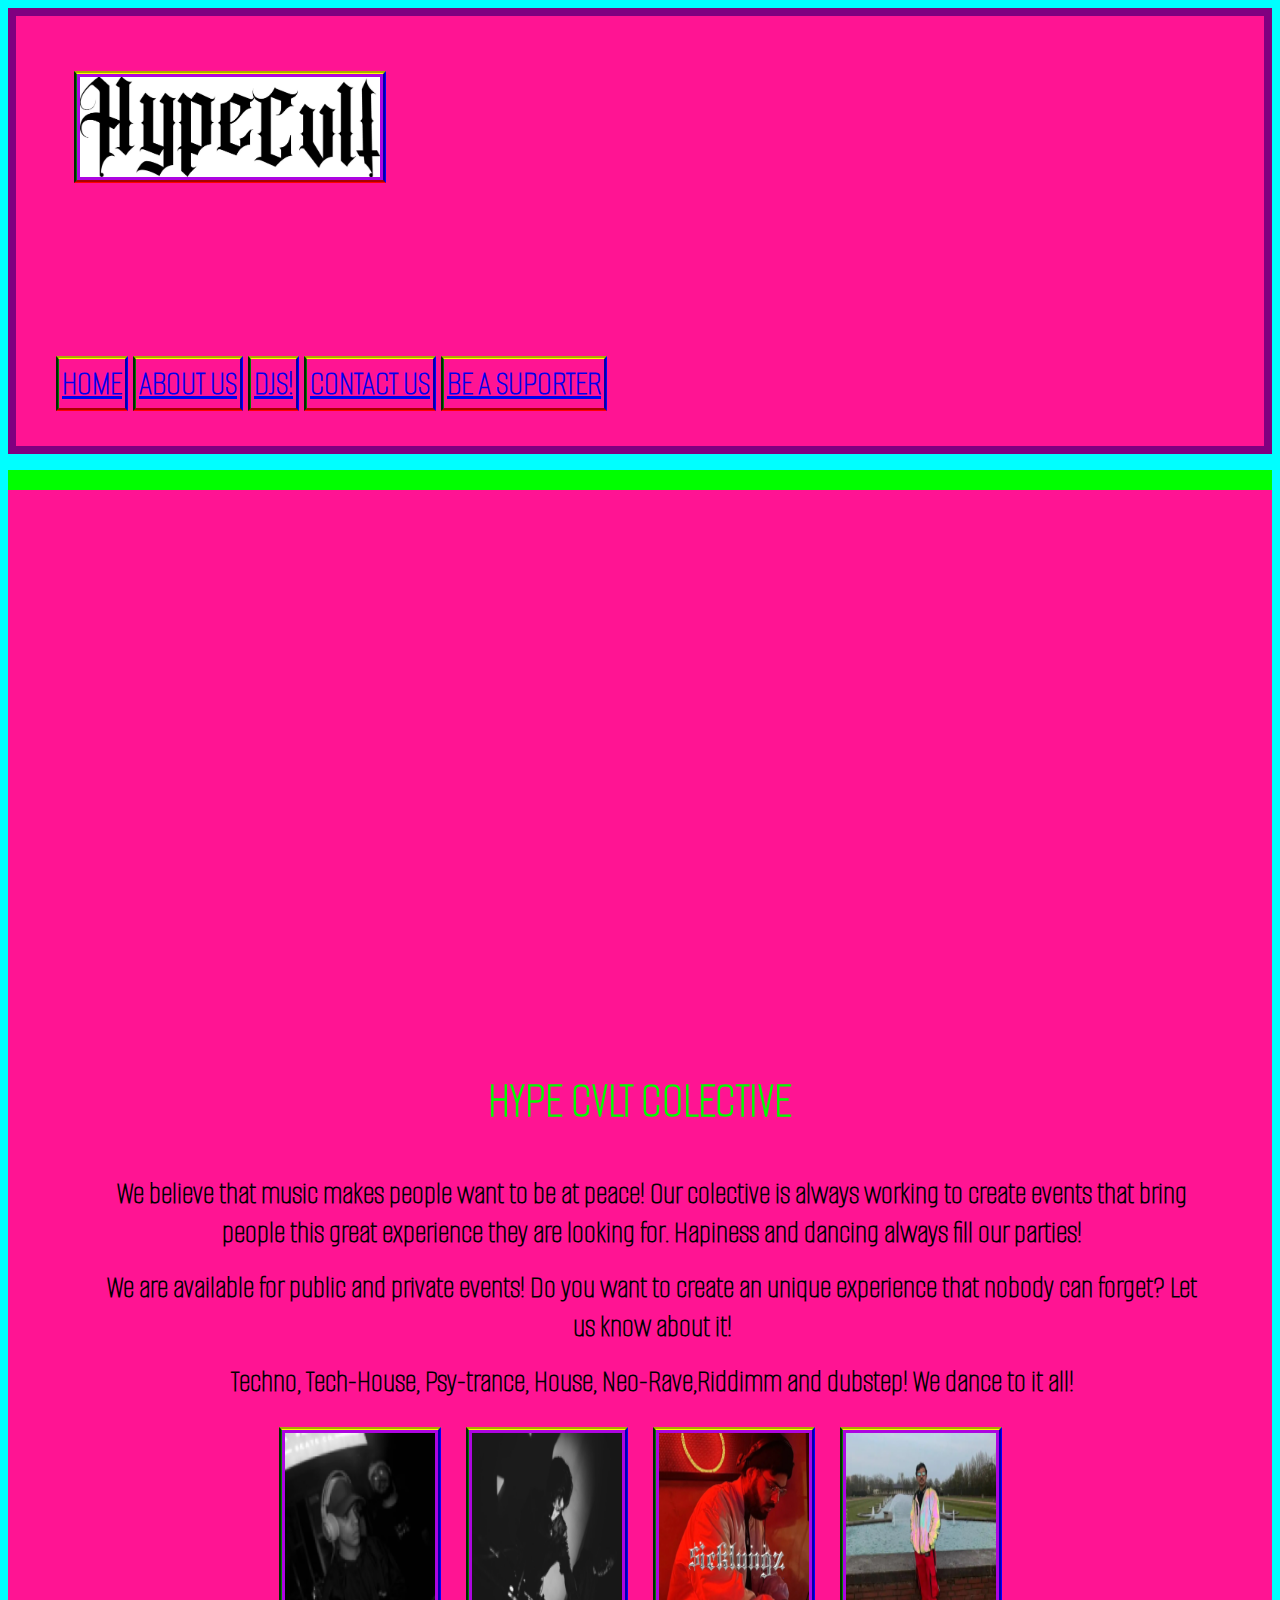
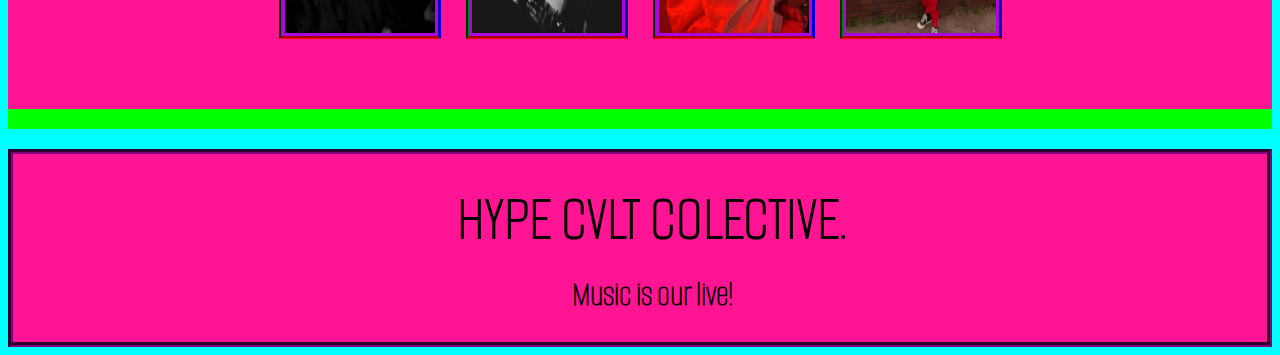
==== index.html @ 74e12a0e "se crea proyecto Hype Club page" ====
<!DOCTYPE html>
<html lang="en">
  <head>
    <meta charset="UTF-8" />
    <meta http-equiv="X-UA-Compatible" content="IE=edge" />
    <meta name="viewport" content="width=device-width, initial-scale=1.0" />
    <link
      href="https://cdn.jsdelivr.net/npm/bootstrap@5.0.2/dist/css/bootstrap.min.css"
      rel="stylesheet"
      integrity="sha384-EVSTQN3/azprG1Anm3QDgpJLIm9Nao0Yz1ztcQTwFspd3yD65VohhpuuCOmLASjC"
      crossorigin="anonymous"
    />
    <title>Document</title>
    <link rel="stylesheet" href="./css/estilo.css" />
  </head>
  <body class="container">
    <header class="row">
      <div class="col">
        <img src="./images/logo_hype.png" class="logo_navbar" />
      </div>
      <nav class="col">
        <ul>
          <li class="menu"><a href="index.html">HOME</a></li>
          <li class="menu"><a href="./pages/aboutus.html">ABOUT US</a></li>
          <li class="menu"><a href="./pages/djs.html">DJS!</a></li>
          <li class="menu"><a href="./pages/contacto.html">CONTACT US</a></li>
          <li class="menu"><a href="./pages/bepart.html">BE A SUPORTER</a></li>
        </ul>
      </nav>
    </header>
    <main class="container">
      <div class="row">
        <section class="col-4">
          <div class="video_index">
            <iframe
              width="350"
              height="250"
              src="https://www.youtube.com/embed/mRhqVtQ4pZE"
              title="SevenTheSeventh Playing at Club Libido"
              frameborder="0"
              allow="accelerometer; autoplay; clipboard-write; encrypted-media; gyroscope; picture-in-picture"
              allowfullscreen
            ></iframe>
          </div>
        </section>
        <section class="col-8">
          <h2>HYPE CVLT COLECTIVE</h2>
          <p>
            We believe that music makes people want to be at peace! Our
            colective is always working to create events that bring people this
            great experience they are looking for. Hapiness and dancing always
            fill our parties!
          </p>
          <p>
            We are available for public and private events! Do you want to
            create an unique experience that nobody can forget? Let us know
            about it!
          </p>
          <p>
            Techno, Tech-House, Psy-trance, House, Neo-Rave,Riddimm and dubstep!
            We dance to it all!
          </p>
          <img class="img_main" src="./images/aomos.png" alt="DJ #1" />
          <img class="img_main" src="./images/ravetop.png" alt="DJ #2" />
          <img class="img_main" src="./images/sicklungs.png" alt="DJ #3" />
          <img class="img_main" src="./images/Seven.png" alt="DJ #4" />
        </section>
      </div>
    </main>

    <footer>
      <p class="footer_text">HYPE CVLT COLECTIVE.</p>

      <p class="footer_text2">
        <strong>Music is our live!</strong>
      </p>
    </footer>

    <script
      src="https://cdn.jsdelivr.net/npm/@popperjs/core@2.9.2/dist/umd/popper.min.js"
      integrity="sha384-IQsoLXl5PILFhosVNubq5LC7Qb9DXgDA9i+tQ8Zj3iwWAwPtgFTxbJ8NT4GN1R8p"
      crossorigin="anonymous"
    ></script>
    <script
      src="https://cdn.jsdelivr.net/npm/bootstrap@5.0.2/dist/js/bootstrap.min.js"
      integrity="sha384-cVKIPhGWiC2Al4u+LWgxfKTRIcfu0JTxR+EQDz/bgldoEyl4H0zUF0QKbrJ0EcQF"
      crossorigin="anonymous"
    ></script>
  </body>
</html>
---- css/estilo.css ----
@import url("https://fonts.googleapis.com/css2?family=Alumni+Sans+Pinstripe&display=swap");

body {
  /*este font se llama Aboreto*/
  font-family: "Alumni Sans Pinstripe", sans-serif;
  font-size: 35px;
  /* padding: 100px 100px 100px 100px; */
  background-color: cyan;
}

header {
  position: relative;
  background-color: deeppink;
  border: 8px solid purple;
  margin-bottom: 1rem;
}

nav {
  display: flex;
}

.logo_navbar {
  width: 300px;
  height: 100px;
  margin-bottom: 2rem;
  margin-left: 0.5rem;
}

/*p{
    color: darkgreen;
}
*/

p {
  color: black;
  /* margin: 20px 20px 20px 30px; */
  margin: 1rem 1rem 1rem 2.5rem;
  border: none purple;
}

footer {
  border-color: purple;
  background-color: deeppink;
  text-align: center;
  margin-top: 20px;
  border: 5px purple groove;
  padding-top: 10px;
  padding-bottom: 10px;
}

.footer_text {
  text-align: center;
  font-weight: bold;
  color: black;
  font-size: 4rem;
}

li {
  list-style-type: none;
  display: inline-block;
  font-weight: bold;
  color: white;
}

/* a {
  text-decoration: none;
  background-color:red;
  padding: 10px 20px 10px 20px;
  border: groove purple;
  color: white;
} */

.a_bepart {
  border: none;
  background-color: none;
}
.logo_bepart {
  border: groove purple;
  height: 50px;
  width: 50px;
}

.menu {
  padding: 3px 3px 3px 3px;
  border-top: yellow;
  border-right: blue;
  border-bottom: red;
  border-left: green;
  border-style: groove;
}

img {
  padding: 3px 3px 3px 3px;
  border-top: yellow;
  border-right: blue;
  border-bottom: red;
  border-left: green;
  border-style: groove;
  margin-left: 100;
  background-color: rgba(140, 0, 255, 0.712);
  margin-top: 5px;
}

h2 {
  color: lime;
  font-size: calc(1.5rem + 3vh);
}
main {
  background-color: lime;
  padding-top: 20px;
  padding-bottom: 20px;
  /* padding-right: 20px;
  padding-left: 20px; */
  font-weight: bold;
  font-size: 2rem;
  text-align: center;
}

div {
  background-color: deeppink;
  padding: 50px;
}

.main_contact {
  background-color: lime;
}

.parrafo {
  color: black;
  font-weight: bolder;
  border: 8px solid purple;
  background-color: deeppink;
  text-align: center;
  padding-bottom: 15px;
}

.img_aboutus {
  height: 350px;
  width: 250px;
}

.img_main {
  width: 150px;
  height: 200px;
  margin: 10px;
}

.link_footer {
  text-decoration: none;
  background-color: none;
}

ul {
  padding-top: 5vh;
}

.video_index {
  margin-top: 4em;
  margin-right: 2em;
}
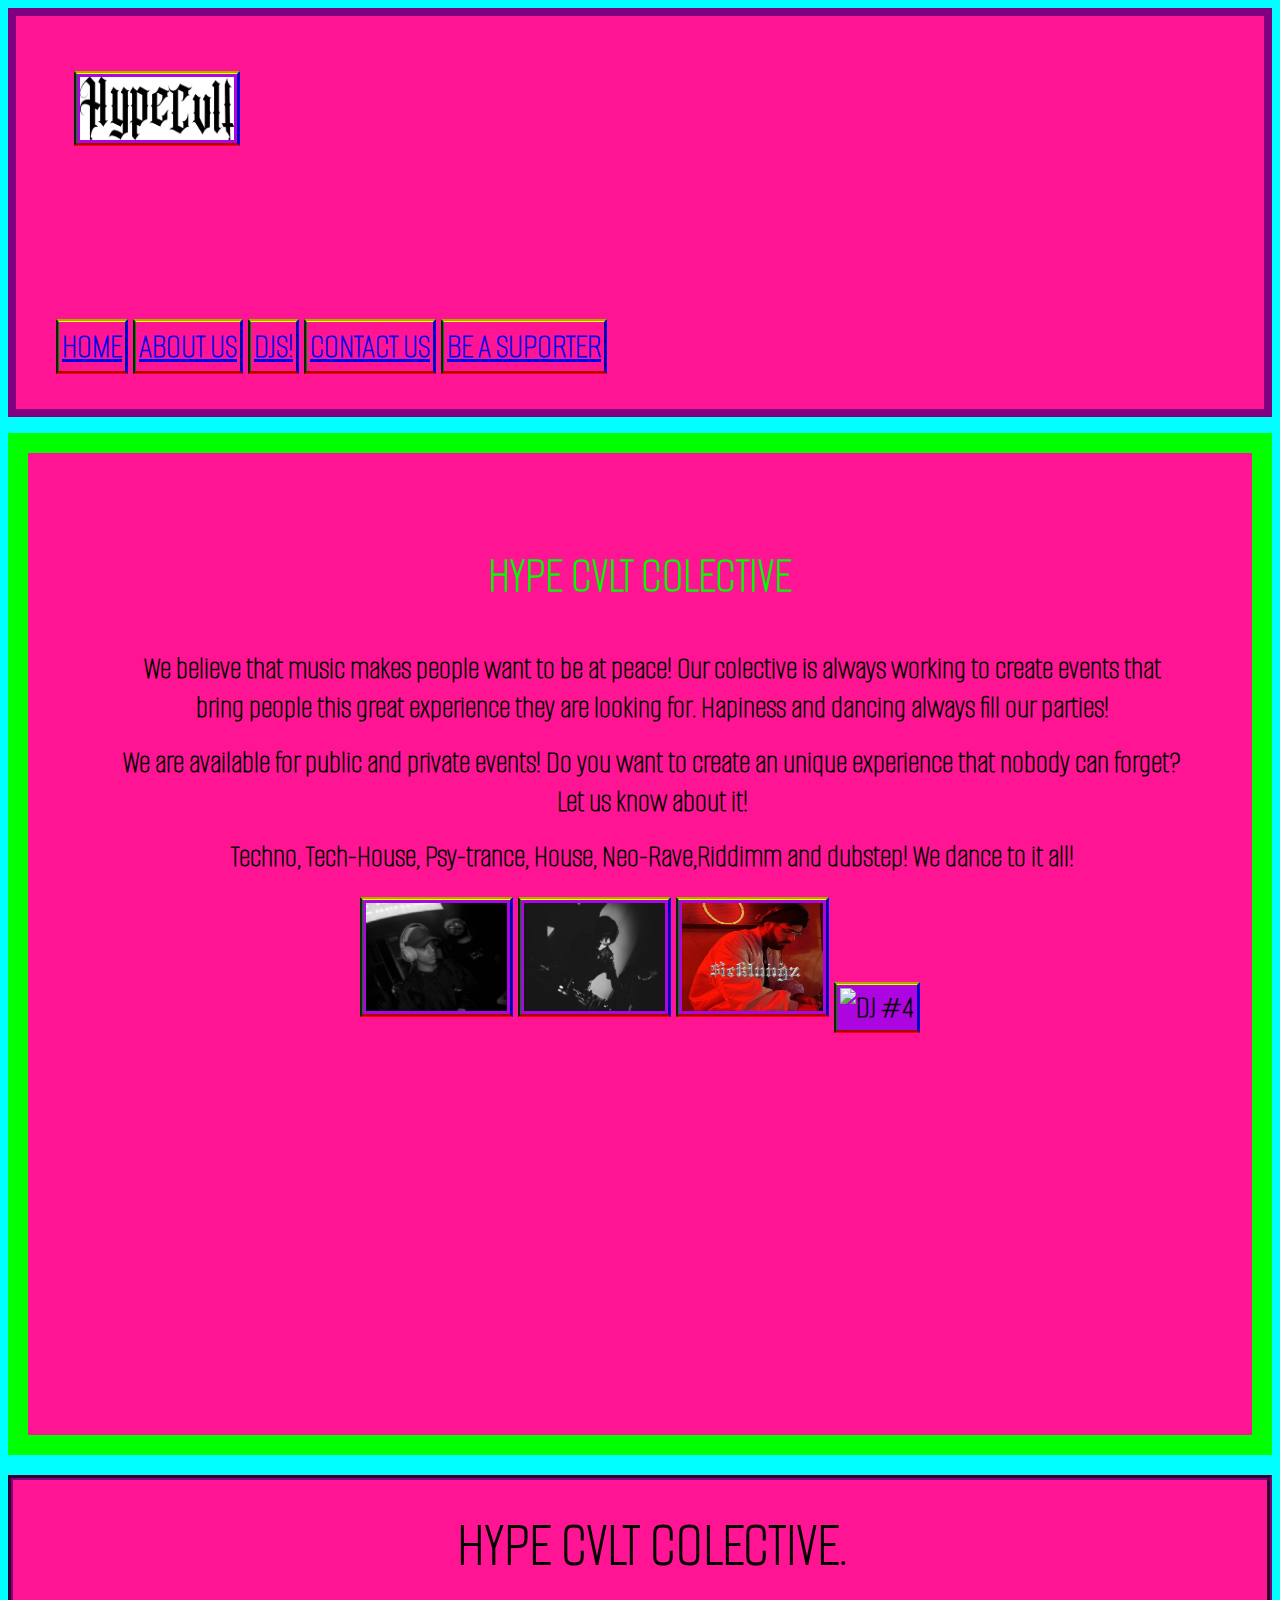
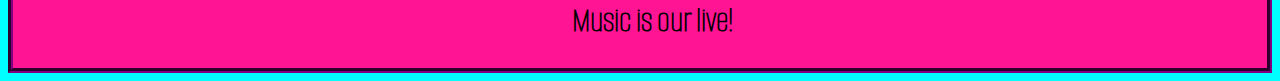
==== commit 9a6550b2: "modifico los html agregando Bootstrap y mediaqueries" ====
--- a/index.html
+++ b/index.html
@@ -30,20 +30,7 @@
     </header>
     <main class="container">
       <div class="row">
-        <section class="col-4">
-          <div class="video_index">
-            <iframe
-              width="350"
-              height="250"
-              src="https://www.youtube.com/embed/mRhqVtQ4pZE"
-              title="SevenTheSeventh Playing at Club Libido"
-              frameborder="0"
-              allow="accelerometer; autoplay; clipboard-write; encrypted-media; gyroscope; picture-in-picture"
-              allowfullscreen
-            ></iframe>
-          </div>
-        </section>
-        <section class="col-8">
+        <section class="col-xxl-7 col-xl-7 col-lg-7 col-md-12 col-sm-12">
           <h2>HYPE CVLT COLECTIVE</h2>
           <p>
             We believe that music makes people want to be at peace! Our
@@ -63,19 +50,29 @@
           <img class="img_main" src="./images/aomos.png" alt="DJ #1" />
           <img class="img_main" src="./images/ravetop.png" alt="DJ #2" />
           <img class="img_main" src="./images/sicklungs.png" alt="DJ #3" />
-          <img class="img_main" src="./images/Seven.png" alt="DJ #4" />
+          <img class="img_main" src="./images/seven.png" alt="DJ #4" />
+        </section>
+        <section class="col-xxl-5 col-xl-5 col-lg-5 col-md-12 col-sm-12">
+          <div class="video_index">
+            <iframe
+              width="450"
+              height="400"
+              src="https://www.youtube.com/embed/mRhqVtQ4pZE"
+              title="SevenTheSeventh Playing at Club Libido"
+              frameborder="0"
+              allow="accelerometer; autoplay; clipboard-write; encrypted-media; gyroscope; picture-in-picture"
+              allowfullscreen
+            ></iframe>
+          </div>
         </section>
       </div>
     </main>
-
     <footer>
       <p class="footer_text">HYPE CVLT COLECTIVE.</p>
-
       <p class="footer_text2">
         <strong>Music is our live!</strong>
       </p>
     </footer>
-
     <script
       src="https://cdn.jsdelivr.net/npm/@popperjs/core@2.9.2/dist/umd/popper.min.js"
       integrity="sha384-IQsoLXl5PILFhosVNubq5LC7Qb9DXgDA9i+tQ8Zj3iwWAwPtgFTxbJ8NT4GN1R8p"
--- a/css/estilo.css
+++ b/css/estilo.css
@@ -4,7 +4,6 @@
   /*este font se llama Aboreto*/
   font-family: "Alumni Sans Pinstripe", sans-serif;
   font-size: 35px;
-  /* padding: 100px 100px 100px 100px; */
   background-color: cyan;
 }
 
@@ -20,16 +19,11 @@
 }
 
 .logo_navbar {
-  width: 300px;
-  height: 100px;
+  width: 12vw;
+  height: 7vh;
   margin-bottom: 2rem;
   margin-left: 0.5rem;
 }
-
-/*p{
-    color: darkgreen;
-}
-*/
 
 p {
   color: black;
@@ -61,14 +55,6 @@
   font-weight: bold;
   color: white;
 }
-
-/* a {
-  text-decoration: none;
-  background-color:red;
-  padding: 10px 20px 10px 20px;
-  border: groove purple;
-  color: white;
-} */
 
 .a_bepart {
   border: none;
@@ -109,8 +95,8 @@
   background-color: lime;
   padding-top: 20px;
   padding-bottom: 20px;
-  /* padding-right: 20px;
-  padding-left: 20px; */
+  padding-right: 20px;
+  padding-left: 20px;
   font-weight: bold;
   font-size: 2rem;
   text-align: center;
@@ -135,14 +121,14 @@
 }
 
 .img_aboutus {
-  height: 350px;
-  width: 250px;
+  width: 20vw;
+  height: 18vh;
 }
 
 .img_main {
-  width: 150px;
-  height: 200px;
-  margin: 10px;
+  width: 11vw;
+  height: 12vh;
+  /* margin: 0.1rem; */
 }
 
 .link_footer {
@@ -155,6 +141,28 @@
 }
 
 .video_index {
-  margin-top: 4em;
-  margin-right: 2em;
+  margin-top: 8vh;
+  margin-right: 3vw;
+  height: 20vh;
+  width: 12vw;
 }
+
+.follow_us {
+  color: cyan;
+  font-size: calc(1.5rem + 3vh);
+}
+
+@media (min-width: 576px) {
+}
+
+@media (min-width: 768px) {
+}
+
+@media (min-width: 992px) {
+}
+
+@media (min-width: 1200px) {
+}
+
+@media (min-width: 1400px) {
+}
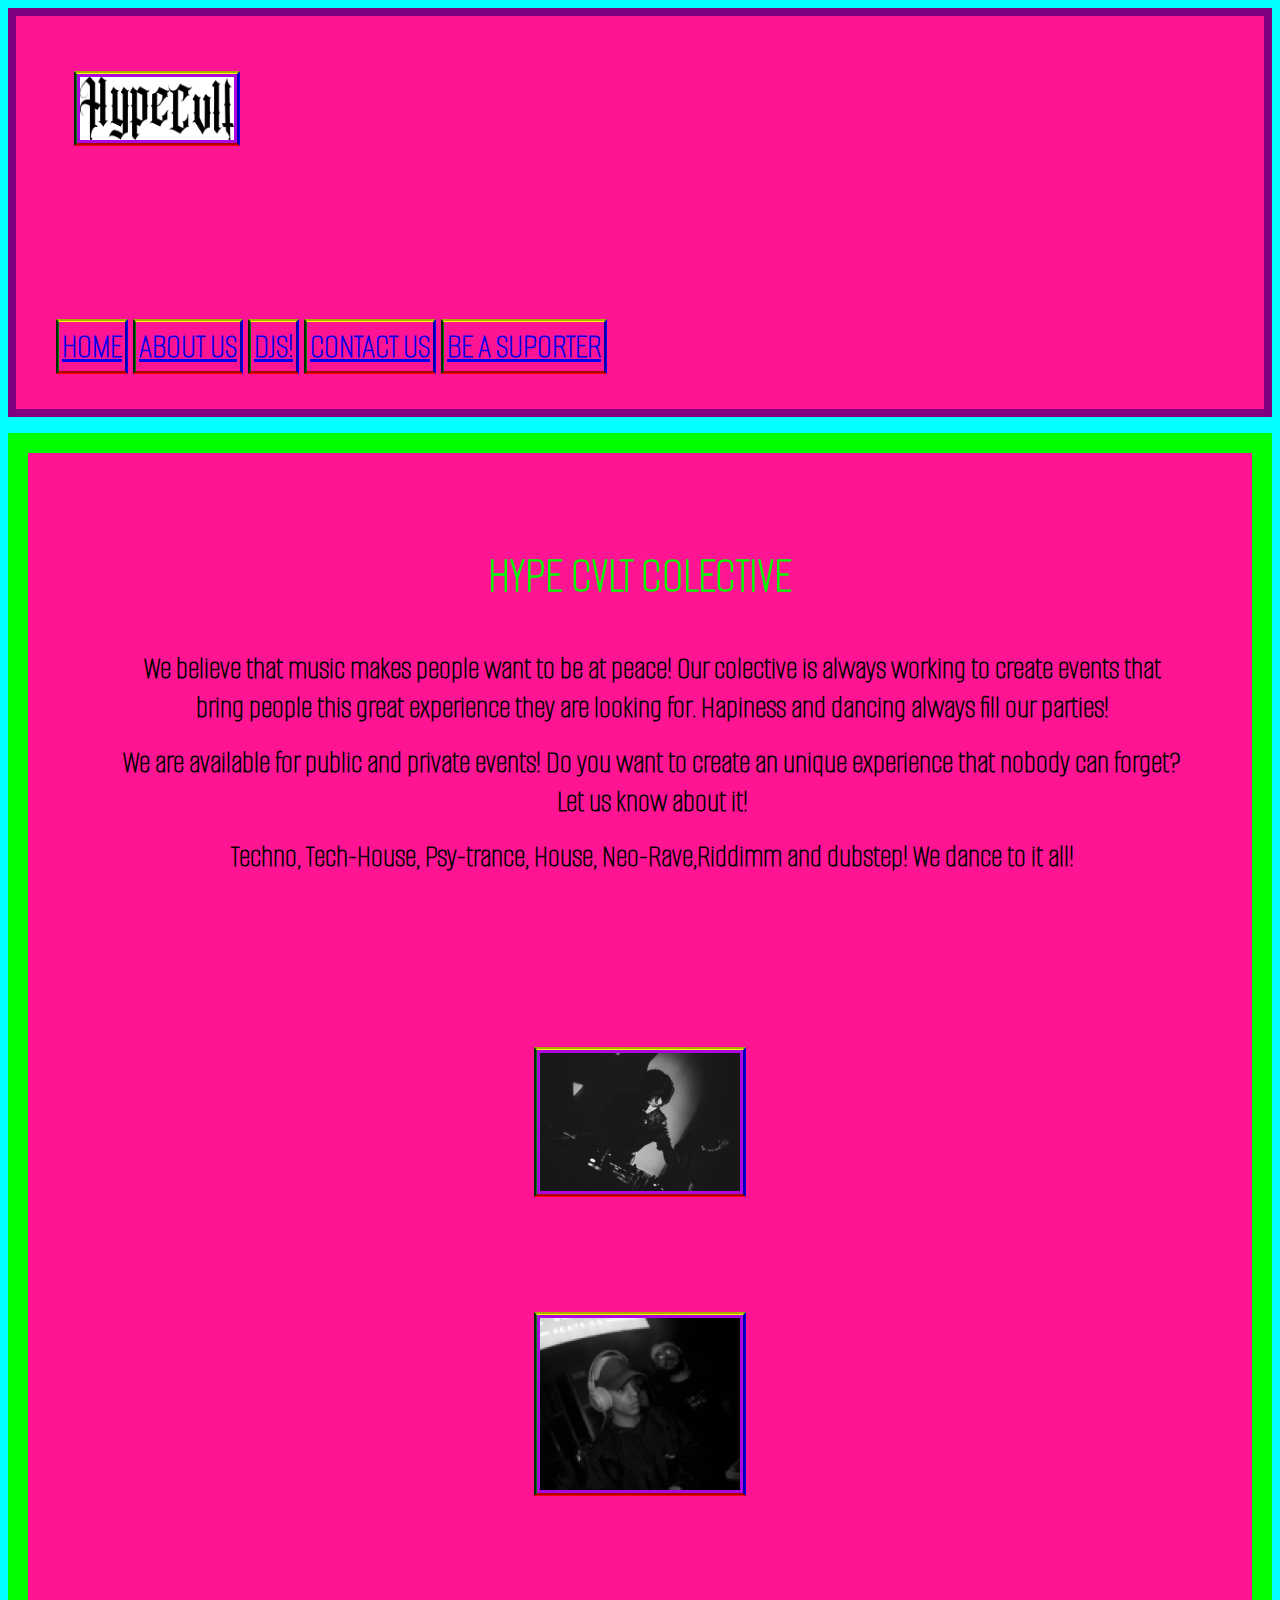
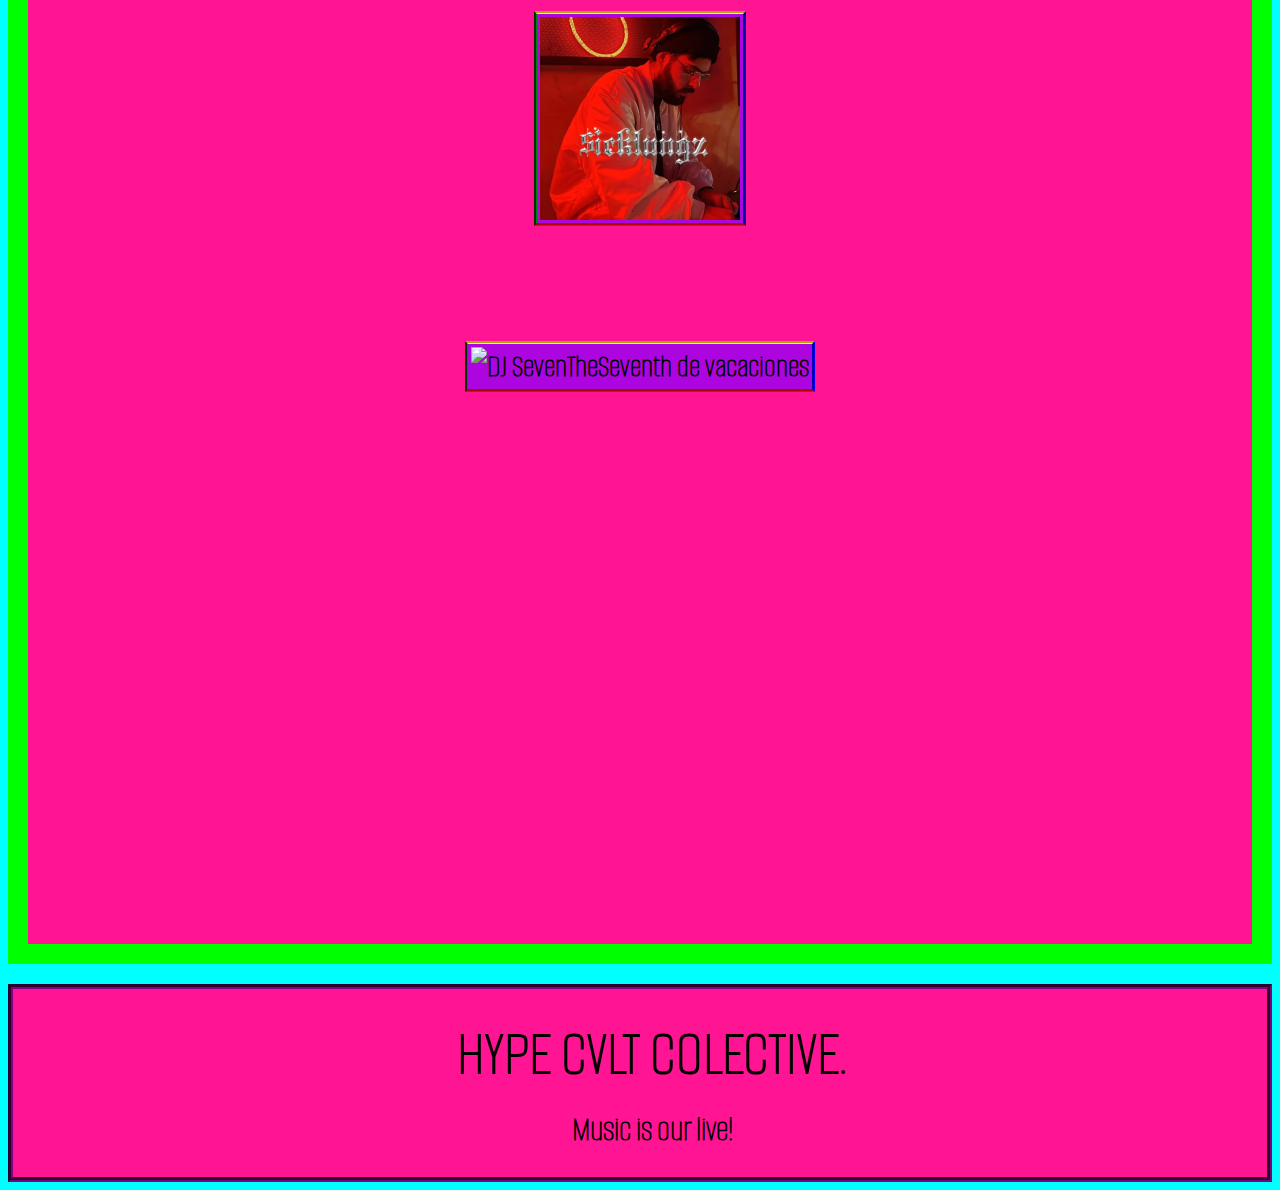
==== commit 4faa2bcb: "Se empiezan a utilizar componentes Bootstrap como el carrusel" ====
--- a/index.html
+++ b/index.html
@@ -47,14 +47,53 @@
             Techno, Tech-House, Psy-trance, House, Neo-Rave,Riddimm and dubstep!
             We dance to it all!
           </p>
-          <img class="img_main" src="./images/aomos.png" alt="DJ #1" />
+          <div
+            id="carouselExampleSlidesOnly"
+            class="carousel slide"
+            data-bs-ride="carousel"
+          >
+            <div class="carousel-inner">
+              <div class="carousel-item active">
+                <img
+                  src="./images/ravetop.png"
+                  class="d-block w-100"
+                  alt="Dj Ravetop tocando EDM"
+                />
+              </div>
+              <div class="carousel-item">
+                <img
+                  src="./images/aomos.png"
+                  class="d-block w-100"
+                  alt="DJ
+                Aomos haciendo live performance"
+                />
+              </div>
+              <div class="carousel-item">
+                <img
+                  src="./images/sicklungs.png"
+                  class="d-block w-100"
+                  alt="DJ Sicklungs tocando dubstep"
+                />
+              </div>
+              <div class="carousel-item">
+                <img
+                  src="./images/seven.png"
+                  class="d-block w-100"
+                  alt="DJ SevenTheSeventh de vacaciones"
+                />
+              </div>
+            </div>
+          </div>
+
+          <!-- <img class="img_main" src="./images/aomos.png" alt="DJ #1" />
           <img class="img_main" src="./images/ravetop.png" alt="DJ #2" />
           <img class="img_main" src="./images/sicklungs.png" alt="DJ #3" />
-          <img class="img_main" src="./images/seven.png" alt="DJ #4" />
+          <img class="img_main" src="./images/seven.png" alt="DJ #4" /> -->
         </section>
         <section class="col-xxl-5 col-xl-5 col-lg-5 col-md-12 col-sm-12">
           <div class="video_index">
             <iframe
+              class="video_index"
               width="450"
               height="400"
               src="https://www.youtube.com/embed/mRhqVtQ4pZE"
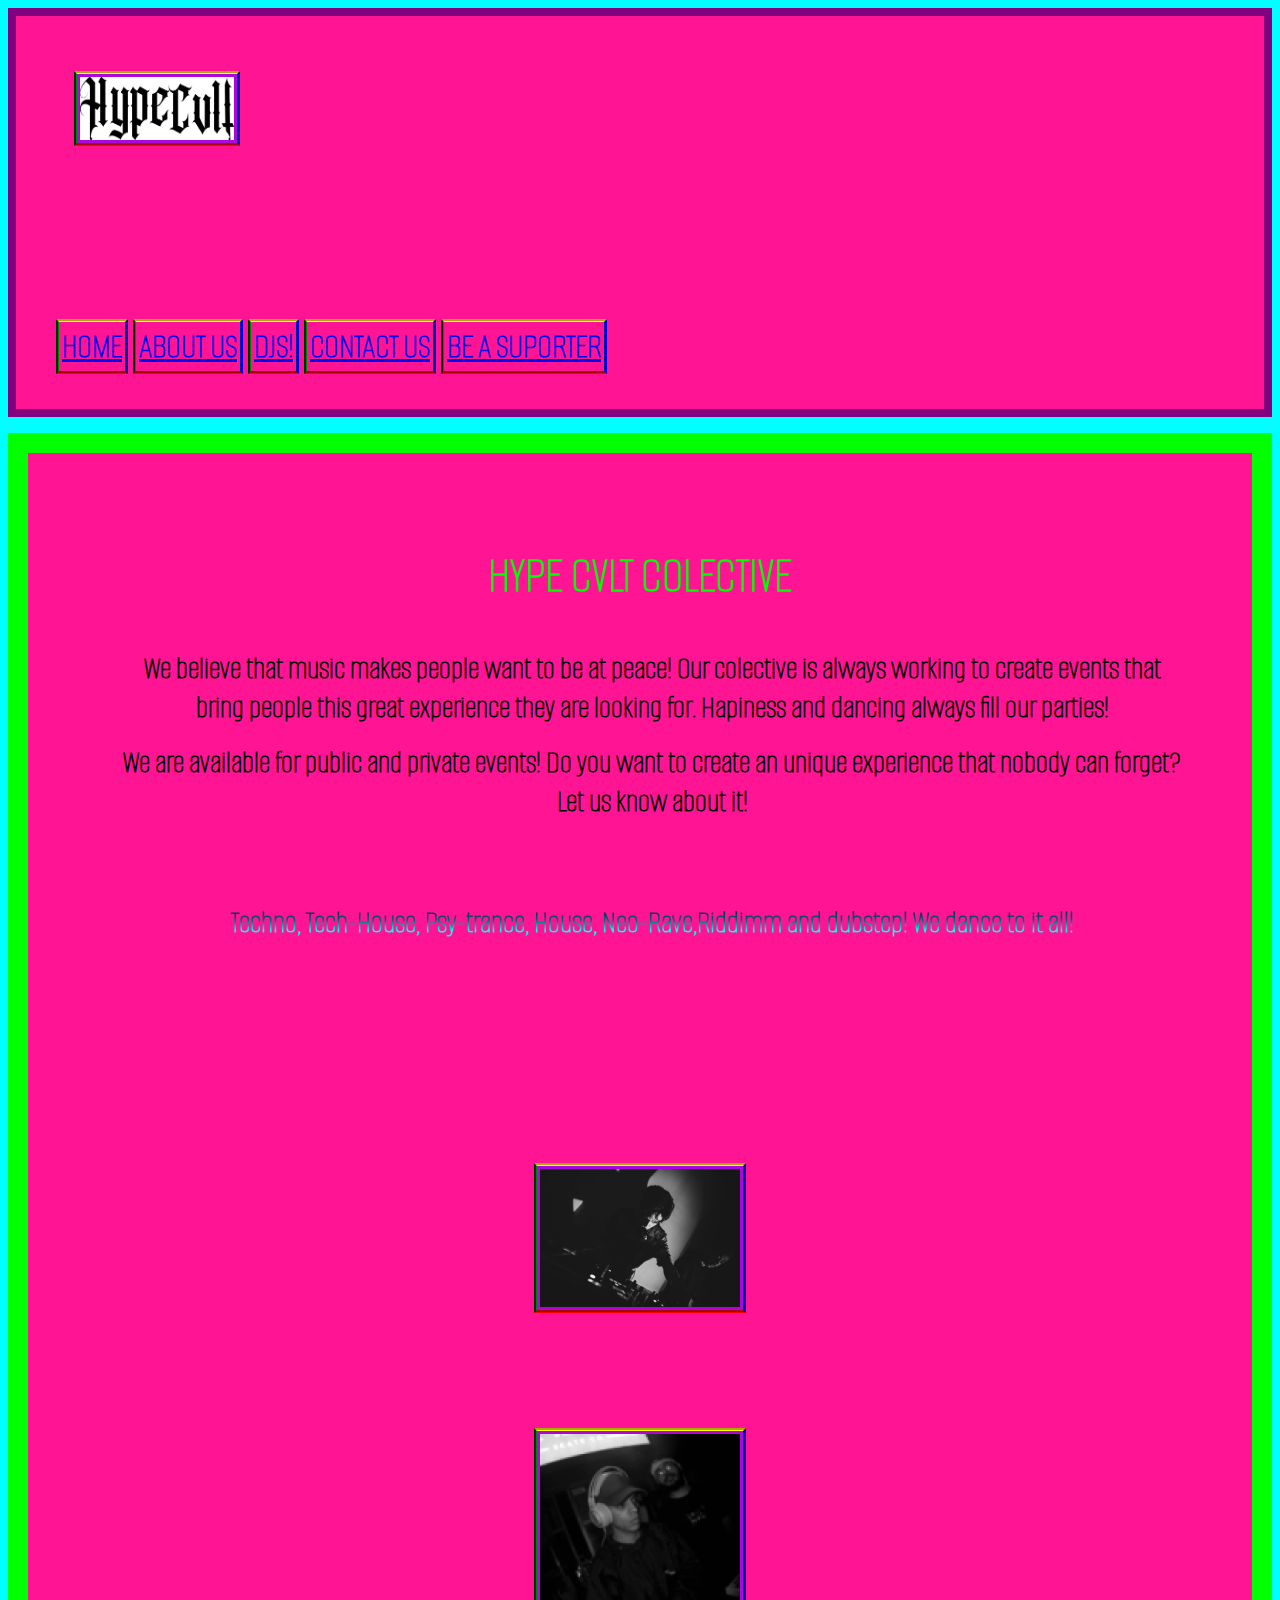
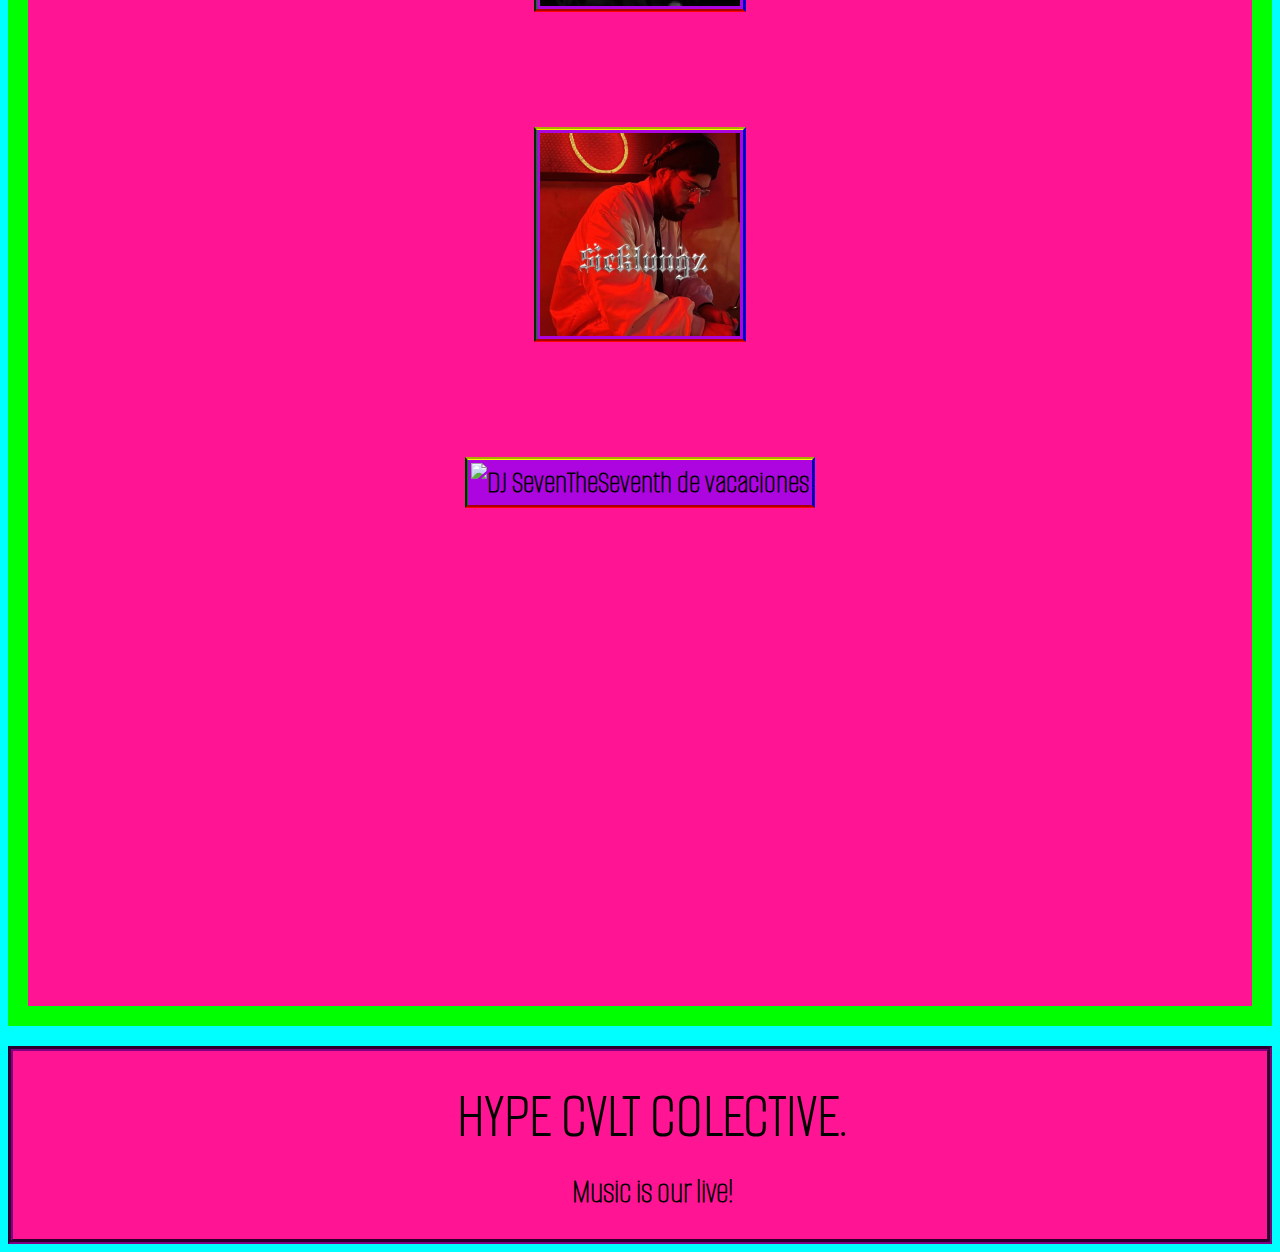
==== commit d2a7a368: "se agregan animaciones, gradientes a las letras y transiciones" ====
--- a/index.html
+++ b/index.html
@@ -4,6 +4,10 @@
     <meta charset="UTF-8" />
     <meta http-equiv="X-UA-Compatible" content="IE=edge" />
     <meta name="viewport" content="width=device-width, initial-scale=1.0" />
+    <link
+      rel="stylesheet"
+      href="https://cdnjs.cloudflare.com/ajax/libs/animate.css/4.1.1/animate.min.css"
+    />
     <link
       href="https://cdn.jsdelivr.net/npm/bootstrap@5.0.2/dist/css/bootstrap.min.css"
       rel="stylesheet"
@@ -32,21 +36,23 @@
       <div class="row">
         <section class="col-xxl-7 col-xl-7 col-lg-7 col-md-12 col-sm-12">
           <h2>HYPE CVLT COLECTIVE</h2>
-          <p>
+          <p class="animate__animated animate__pulse">
             We believe that music makes people want to be at peace! Our
             colective is always working to create events that bring people this
             great experience they are looking for. Hapiness and dancing always
             fill our parties!
           </p>
-          <p>
+          <p class="animate__animated animate__pulse">
             We are available for public and private events! Do you want to
             create an unique experience that nobody can forget? Let us know
             about it!
           </p>
-          <p>
-            Techno, Tech-House, Psy-trance, House, Neo-Rave,Riddimm and dubstep!
-            We dance to it all!
-          </p>
+          <div>
+            <p class="texto_trasparente1 animate__animated animate__backInDown">
+              Techno, Tech-House, Psy-trance, House, Neo-Rave,Riddimm and
+              dubstep! We dance to it all!
+            </p>
+          </div>
           <div
             id="carouselExampleSlidesOnly"
             class="carousel slide"
@@ -84,18 +90,13 @@
               </div>
             </div>
           </div>
-
-          <!-- <img class="img_main" src="./images/aomos.png" alt="DJ #1" />
-          <img class="img_main" src="./images/ravetop.png" alt="DJ #2" />
-          <img class="img_main" src="./images/sicklungs.png" alt="DJ #3" />
-          <img class="img_main" src="./images/seven.png" alt="DJ #4" /> -->
         </section>
         <section class="col-xxl-5 col-xl-5 col-lg-5 col-md-12 col-sm-12">
           <div class="video_index">
             <iframe
               class="video_index"
-              width="450"
-              height="400"
+              width="550"
+              height="350"
               src="https://www.youtube.com/embed/mRhqVtQ4pZE"
               title="SevenTheSeventh Playing at Club Libido"
               frameborder="0"
--- a/css/estilo.css
+++ b/css/estilo.css
@@ -90,7 +90,14 @@
 h2 {
   color: lime;
   font-size: calc(1.5rem + 3vh);
-}
+  transition: 1s transform linear;
+}
+
+h2:hover{
+  transform: rotate(360deg);
+  transition: 1s transform linear;
+}
+
 main {
   background-color: lime;
   padding-top: 20px;
@@ -119,50 +126,81 @@
   text-align: center;
   padding-bottom: 15px;
 }
-
-.img_aboutus {
-  width: 20vw;
-  height: 18vh;
-}
-
-.img_main {
-  width: 11vw;
-  height: 12vh;
-  /* margin: 0.1rem; */
-}
-
 .link_footer {
   text-decoration: none;
   background-color: none;
 }
-
 ul {
   padding-top: 5vh;
 }
-
+footer{
+  radial-gradient(circle, rgba(85,196,62,1) 16%, rgba(200,42,163,1) 32%, rgba(121,9,73,1) 42%, rgba(0,255,239,1) 69%) !important;
+}
 .video_index {
-  margin-top: 8vh;
-  margin-right: 3vw;
-  height: 20vh;
-  width: 12vw;
-}
-
+
+  height: 22vh;
+  width: 17vw;
+}
+.video_aboutus{
+  height: 22vh;
+  width: 17vw;
+}
+.texto_trasparente1 {
+  background-image: linear-gradient(
+    to bottom,
+    rgba(2, 0, 36, 1) 0%,
+    rgba(9, 94, 121, 1) 44%,
+    rgba(0, 255, 239, 1) 69%
+  );
+  -webkit-background-clip: text ;
+  -webkit-text-fill-color: transparent;
+  background-clip: text;
+}
+.texto_trasparente2 {
+  background-image: radial-gradient(circle, rgba(85,196,62,1) 16%, rgba(32,2,45,1) 32%, rgba(121,9,73,1) 42%, rgba(0,255,239,1) 69%);
+  -webkit-background-clip: text ;
+  -webkit-text-fill-color: transparent;
+  background-clip: text;
+}
 .follow_us {
   color: cyan;
   font-size: calc(1.5rem + 3vh);
 }
-
-@media (min-width: 576px) {
-}
-
+.animacion {
+  position: relative;
+  background-color: red;
+  animation-name: animacion_hype; 
+  animation-duration: 3s;
+}
+/* MEDIAQUERIES */
+@media (min-width: 576px) {  
+  .texto_trasparente {
+  background-image: linear-gradient(90deg, rgba(85,196,62,1) 18%, rgba(32,2,45,1) 39%, rgba(121,9,73,1) 61%, rgba(0,255,239,1) 80%);
+  -webkit-background-clip: text;
+  -webkit-text-fill-color: transparent;
+  background-clip: text ;
+}
 @media (min-width: 768px) {
-}
-
+  .texto_trasparente {
+    background-image: linear-gradient(90deg, rgba(85,196,62,1) 18%, rgba(32,2,45,1) 39%, rgba(121,9,73,1) 61%, rgba(0,255,239,1) 80%);
+    -webkit-background-clip: text;
+    -webkit-text-fill-color: transparent;
+    background-clip: text ;
+}
 @media (min-width: 992px) {
-}
-
+  
+}
 @media (min-width: 1200px) {
 }
-
 @media (min-width: 1400px) {
 }
+
+/* ANIMACIONES */
+
+@keyframes animacion_hype {
+  0%   {background-color:red; left:0px; top:0px;}
+  25%  {background-color:yellow; left:50px; top:50px;}
+  50%  {background-color:blue; left:-50px; top:50px;}
+  75%  {background-color:green; right:50px; top:50px;}
+  100% {background-color:red; left:0px; top:0px;}
+}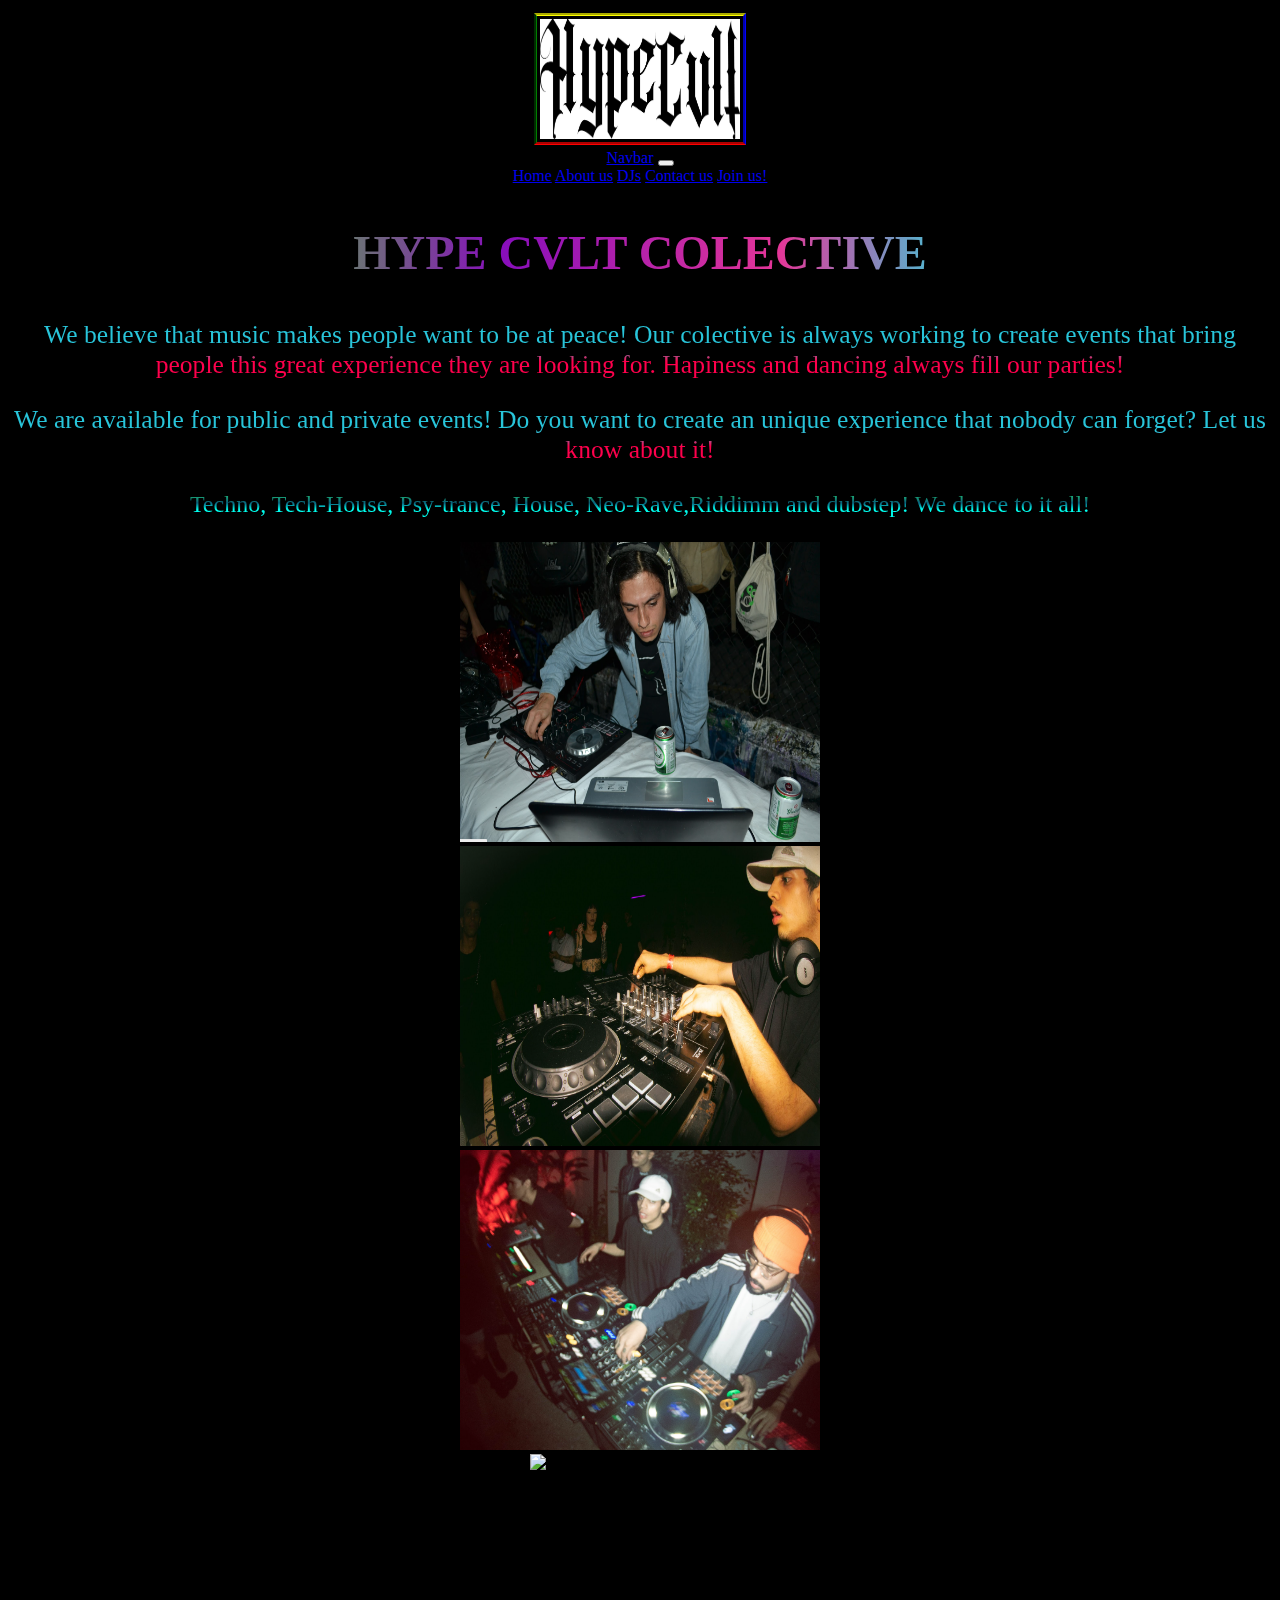
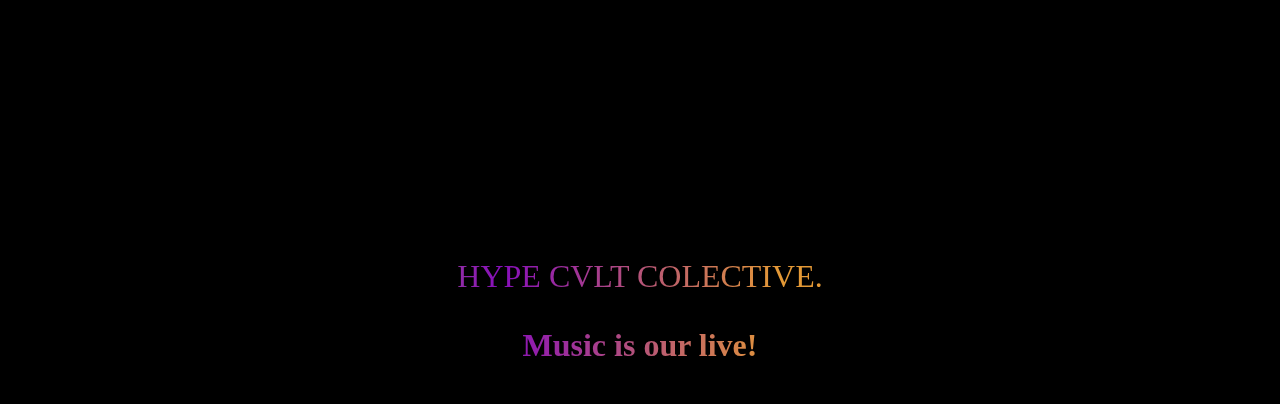
==== commit c1317d76: "se agrega SASS al proyecto usando PREPROS" ====
--- a/index.html
+++ b/index.html
@@ -1,127 +1,178 @@
 <!DOCTYPE html>
 <html lang="en">
-  <head>
-    <meta charset="UTF-8" />
-    <meta http-equiv="X-UA-Compatible" content="IE=edge" />
-    <meta name="viewport" content="width=device-width, initial-scale=1.0" />
-    <link
-      rel="stylesheet"
-      href="https://cdnjs.cloudflare.com/ajax/libs/animate.css/4.1.1/animate.min.css"
-    />
-    <link
-      href="https://cdn.jsdelivr.net/npm/bootstrap@5.0.2/dist/css/bootstrap.min.css"
-      rel="stylesheet"
-      integrity="sha384-EVSTQN3/azprG1Anm3QDgpJLIm9Nao0Yz1ztcQTwFspd3yD65VohhpuuCOmLASjC"
-      crossorigin="anonymous"
-    />
-    <title>Document</title>
-    <link rel="stylesheet" href="./css/estilo.css" />
-  </head>
-  <body class="container">
-    <header class="row">
-      <div class="col">
-        <img src="./images/logo_hype.png" class="logo_navbar" />
-      </div>
-      <nav class="col">
-        <ul>
-          <li class="menu"><a href="index.html">HOME</a></li>
-          <li class="menu"><a href="./pages/aboutus.html">ABOUT US</a></li>
-          <li class="menu"><a href="./pages/djs.html">DJS!</a></li>
-          <li class="menu"><a href="./pages/contacto.html">CONTACT US</a></li>
-          <li class="menu"><a href="./pages/bepart.html">BE A SUPORTER</a></li>
-        </ul>
-      </nav>
-    </header>
-    <main class="container">
-      <div class="row">
-        <section class="col-xxl-7 col-xl-7 col-lg-7 col-md-12 col-sm-12">
-          <h2>HYPE CVLT COLECTIVE</h2>
-          <p class="animate__animated animate__pulse">
-            We believe that music makes people want to be at peace! Our
-            colective is always working to create events that bring people this
-            great experience they are looking for. Hapiness and dancing always
-            fill our parties!
-          </p>
-          <p class="animate__animated animate__pulse">
-            We are available for public and private events! Do you want to
-            create an unique experience that nobody can forget? Let us know
-            about it!
-          </p>
-          <div>
-            <p class="texto_trasparente1 animate__animated animate__backInDown">
-              Techno, Tech-House, Psy-trance, House, Neo-Rave,Riddimm and
-              dubstep! We dance to it all!
+    <head>
+        <meta charset="UTF-8" />
+        <meta http-equiv="X-UA-Compatible" content="IE=edge" />
+        <meta name="viewport" content="width=device-width, initial-scale=1.0" />
+        <meta
+            name="description"
+            content="Music colective radicated in Medellin, Colombia. Dedicated to public and private events related to electronic music, specially underground genres"
+        />
+        <meta
+            name="keywords"
+            content="Djs, Techno, EDM, House, Parties, events, Medellin, afters"
+        />
+        <link
+            rel="stylesheet"
+            href="https://cdnjs.cloudflare.com/ajax/libs/animate.css/4.1.1/animate.min.css"
+        />
+        <link
+            href="https://cdn.jsdelivr.net/npm/bootstrap@5.0.2/dist/css/bootstrap.min.css"
+            rel="stylesheet"
+            integrity="sha384-EVSTQN3/azprG1Anm3QDgpJLIm9Nao0Yz1ztcQTwFspd3yD65VohhpuuCOmLASjC"
+            crossorigin="anonymous"
+        />
+        <title>Document</title>
+        <link rel="stylesheet" href="./css/style.css" />
+    </head>
+    <body class="container" id="body_index">
+        <header class="row">
+            <div class="col" id="logo_nav">
+                <img src="./images/logo_hype.png" class="logo_navbar" />
+            </div>
+            <nav class="navbar navbar-expand-lg col navbar-dark" id="nav">
+                <div class="container-fluid nav_bar_style">
+                    <a class="navbar-brand" href="#">Navbar</a>
+                    <button
+                        class="navbar-toggler"
+                        type="button"
+                        data-bs-toggle="collapse"
+                        data-bs-target="#navbarNavAltMarkup"
+                        aria-controls="navbarNavAltMarkup"
+                        aria-expanded="false"
+                        aria-label="Toggle navigation"
+                    >
+                        <span class="navbar-toggler-icon"></span>
+                    </button>
+                    <div
+                        class="collapse navbar-collapse"
+                        id="navbarNavAltMarkup"
+                    >
+                        <div class="navbar-nav">
+                            <a
+                                class="nav-link active"
+                                aria-current="page"
+                                href="./index.html"
+                                >Home</a
+                            >
+                            <a
+                                class="nav-link nav_color"
+                                href="./pages/aboutus.html"
+                                >About us</a
+                            >
+                            <a class="nav-link" href="./pages/djs.html">DJs</a>
+                            <a class="nav-link" href="./pages/contacto.html"
+                                >Contact us</a
+                            >
+                            <a class="nav-link" href="./pages/bepart.html"
+                                >Join us!</a
+                            >
+                        </div>
+                    </div>
+                </div>
+            </nav>
+        </header>
+        <main class="container" id="main_index">
+            <div class="row" id="text_index">
+                <section
+                    id="section_index"
+                    class="col-xxl-7 col-xl-7 col-lg-7 col-md-12 col-sm-12"
+                >
+                    <h2>HYPE CVLT COLECTIVE</h2>
+                    <p
+                        class="animate__animated animate__pulse texto_trasparente2"
+                    >
+                        We believe that music makes people want to be at peace!
+                        Our colective is always working to create events that
+                        bring people this great experience they are looking for.
+                        Hapiness and dancing always fill our parties!
+                    </p>
+                    <p
+                        class="animate__animated animate__pulse texto_trasparente2"
+                    >
+                        We are available for public and private events! Do you
+                        want to create an unique experience that nobody can
+                        forget? Let us know about it!
+                    </p>
+                    <div>
+                        <p
+                            class="texto_trasparente1 animate__animated animate__backInDown"
+                        >
+                            Techno, Tech-House, Psy-trance, House,
+                            Neo-Rave,Riddimm and dubstep! We dance to it all!
+                        </p>
+                    </div>
+                    <div
+                        id="carouselExampleSlidesOnly"
+                        class="carousel slide"
+                        data-bs-ride="carousel"
+                    >
+                        <div class="carousel-inner">
+                            <div class="carousel-item active">
+                                <img
+                                    src="./images/ravetop.png"
+                                    class="d-block w-100 img_carousel"
+                                    alt="Dj Ravetop tocando EDM"
+                                />
+                            </div>
+                            <div class="carousel-item">
+                                <img
+                                    src="./images/aomos.png"
+                                    class="d-block w-100 img_carousel"
+                                    alt="DJ
+                Aomos haciendo live performance"
+                                />
+                            </div>
+                            <div class="carousel-item">
+                                <img
+                                    src="./images/sicklungs.png"
+                                    class="d-block w-100 img_carousel"
+                                    alt="DJ Sicklungs tocando dubstep"
+                                />
+                            </div>
+                            <div class="carousel-item">
+                                <img
+                                    src="./images/seven.png"
+                                    class="d-block w-100 img_carousel"
+                                    alt="Manos de DJ SevenTheSeventh"
+                                />
+                            </div>
+                        </div>
+                    </div>
+                </section>
+                <section
+                    class="col-xxl-5 col-xl-5 col-lg-5 col-md-12 col-sm-12"
+                >
+                    <div class="video_index">
+                        <iframe
+                            class="video_index"
+                            width="550"
+                            height="350"
+                            src="https://www.youtube.com/embed/mRhqVtQ4pZE"
+                            title="SevenTheSeventh Playing at Club Libido"
+                            frameborder="0"
+                            allow="accelerometer; autoplay; clipboard-write; encrypted-media; gyroscope; picture-in-picture"
+                            allowfullscreen
+                        ></iframe>
+                    </div>
+                </section>
+            </div>
+        </main>
+        <footer class="footer_degrant" id="footer_index">
+            <p class="footer_text">HYPE CVLT COLECTIVE.</p>
+            <p class="footer_text2">
+                <strong>Music is our live!</strong>
             </p>
-          </div>
-          <div
-            id="carouselExampleSlidesOnly"
-            class="carousel slide"
-            data-bs-ride="carousel"
-          >
-            <div class="carousel-inner">
-              <div class="carousel-item active">
-                <img
-                  src="./images/ravetop.png"
-                  class="d-block w-100"
-                  alt="Dj Ravetop tocando EDM"
-                />
-              </div>
-              <div class="carousel-item">
-                <img
-                  src="./images/aomos.png"
-                  class="d-block w-100"
-                  alt="DJ
-                Aomos haciendo live performance"
-                />
-              </div>
-              <div class="carousel-item">
-                <img
-                  src="./images/sicklungs.png"
-                  class="d-block w-100"
-                  alt="DJ Sicklungs tocando dubstep"
-                />
-              </div>
-              <div class="carousel-item">
-                <img
-                  src="./images/seven.png"
-                  class="d-block w-100"
-                  alt="DJ SevenTheSeventh de vacaciones"
-                />
-              </div>
-            </div>
-          </div>
-        </section>
-        <section class="col-xxl-5 col-xl-5 col-lg-5 col-md-12 col-sm-12">
-          <div class="video_index">
-            <iframe
-              class="video_index"
-              width="550"
-              height="350"
-              src="https://www.youtube.com/embed/mRhqVtQ4pZE"
-              title="SevenTheSeventh Playing at Club Libido"
-              frameborder="0"
-              allow="accelerometer; autoplay; clipboard-write; encrypted-media; gyroscope; picture-in-picture"
-              allowfullscreen
-            ></iframe>
-          </div>
-        </section>
-      </div>
-    </main>
-    <footer>
-      <p class="footer_text">HYPE CVLT COLECTIVE.</p>
-      <p class="footer_text2">
-        <strong>Music is our live!</strong>
-      </p>
-    </footer>
-    <script
-      src="https://cdn.jsdelivr.net/npm/@popperjs/core@2.9.2/dist/umd/popper.min.js"
-      integrity="sha384-IQsoLXl5PILFhosVNubq5LC7Qb9DXgDA9i+tQ8Zj3iwWAwPtgFTxbJ8NT4GN1R8p"
-      crossorigin="anonymous"
-    ></script>
-    <script
-      src="https://cdn.jsdelivr.net/npm/bootstrap@5.0.2/dist/js/bootstrap.min.js"
-      integrity="sha384-cVKIPhGWiC2Al4u+LWgxfKTRIcfu0JTxR+EQDz/bgldoEyl4H0zUF0QKbrJ0EcQF"
-      crossorigin="anonymous"
-    ></script>
-  </body>
+        </footer>
+        <script
+            src="https://cdn.jsdelivr.net/npm/@popperjs/core@2.9.2/dist/umd/popper.min.js"
+            integrity="sha384-IQsoLXl5PILFhosVNubq5LC7Qb9DXgDA9i+tQ8Zj3iwWAwPtgFTxbJ8NT4GN1R8p"
+            crossorigin="anonymous"
+        ></script>
+        <script
+            src="https://cdn.jsdelivr.net/npm/bootstrap@5.0.2/dist/js/bootstrap.min.js"
+            integrity="sha384-cVKIPhGWiC2Al4u+LWgxfKTRIcfu0JTxR+EQDz/bgldoEyl4H0zUF0QKbrJ0EcQF"
+            crossorigin="anonymous"
+        ></script>
+    </body>
 </html>
--- a/css/style.css
+++ b/css/style.css
@@ -0,0 +1,280 @@
+#body_index {
+  background-color: black;
+  -webkit-box-align: center;
+      -ms-flex-align: center;
+          align-items: center;
+  text-align: center;
+  -ms-flex-line-pack: center;
+      align-content: center;
+}
+#body_index header #logo_nav .logo_navbar {
+  width: 200px;
+  height: 120px;
+  padding: 3px 3px 3px 3px;
+  border-top: yellow;
+  border-right: blue;
+  border-bottom: red;
+  border-left: green;
+  border-style: groove;
+  margin-top: 5px;
+}
+#body_index #main_index #text_index section .texto_trasparente1 {
+  font-size: 1.5rem !important;
+  background-image: -webkit-gradient(linear, left top, left bottom, from(rgb(40, 218, 114)), color-stop(44%, rgb(9, 94, 121)), color-stop(69%, rgb(0, 255, 239)));
+  background-image: linear-gradient(to bottom, rgb(40, 218, 114) 0%, rgb(9, 94, 121) 44%, rgb(0, 255, 239) 69%);
+  -webkit-background-clip: text;
+  -webkit-text-fill-color: transparent;
+  background-clip: text;
+}
+#body_index #main_index #text_index section #carouselExampleSlidesOnly .img_carousel {
+  width: 360px !important;
+  height: 300px !important;
+}
+#body_index #main_index #text_index section h2 {
+  background-image: -webkit-gradient(linear, left top, right top, color-stop(18%, rgb(85, 196, 62)), color-stop(39%, rgb(135, 14, 187)), color-stop(61%, rgb(228, 54, 152)), color-stop(80%, rgb(0, 255, 239)));
+  background-image: linear-gradient(90deg, rgb(85, 196, 62) 18%, rgb(135, 14, 187) 39%, rgb(228, 54, 152) 61%, rgb(0, 255, 239) 80%);
+  -webkit-background-clip: text;
+  -webkit-text-fill-color: transparent;
+  background-clip: text;
+  font-size: 3rem;
+}
+#body_index #main_index #text_index section .texto_trasparente2 {
+  background-image: -webkit-gradient(linear, left top, left bottom, color-stop(44%, rgb(40, 197, 218)), color-stop(69%, rgb(255, 0, 76)));
+  background-image: linear-gradient(to bottom, rgb(40, 197, 218) 44%, rgb(255, 0, 76) 69%);
+  -webkit-background-clip: text;
+  -webkit-text-fill-color: transparent;
+  background-clip: text;
+  font-size: 1.6rem;
+}
+#body_index #footer_index p {
+  font-size: 20px;
+  background-image: -webkit-gradient(linear, left top, right top, color-stop(18%, rgb(194, 196, 62)), color-stop(39%, rgb(135, 14, 187)), color-stop(61%, rgb(228, 153, 54)));
+  background-image: linear-gradient(90deg, rgb(194, 196, 62) 18%, rgb(135, 14, 187) 39%, rgb(228, 153, 54) 61%);
+  -webkit-background-clip: text;
+  -webkit-text-fill-color: transparent;
+  background-clip: text;
+  font-size: 2rem;
+}
+
+#body_aboutus1 {
+  background-color: black;
+  -webkit-box-align: center;
+      -ms-flex-align: center;
+          align-items: center;
+  text-align: center;
+  -ms-flex-line-pack: center;
+      align-content: center;
+}
+#body_aboutus1 header #logo_nav2 .logo_navbar {
+  width: 200px;
+  height: 120px;
+  padding: 3px 3px 3px 3px;
+  border-top: yellow;
+  border-right: blue;
+  border-bottom: red;
+  border-left: green;
+  border-style: groove;
+  margin-top: 5px;
+}
+#body_aboutus1 #main_aboutus #text_aboutus #section1_aboutus #parrafo_aboutus .tittle_style {
+  font-size: 3rem;
+  background-image: -webkit-gradient(linear, left top, right top, color-stop(18%, rgb(194, 196, 62)), color-stop(39%, rgb(135, 14, 187)), color-stop(61%, rgb(228, 153, 54)));
+  background-image: linear-gradient(90deg, rgb(194, 196, 62) 18%, rgb(135, 14, 187) 39%, rgb(228, 153, 54) 61%);
+  -webkit-background-clip: text;
+  -webkit-text-fill-color: transparent;
+  background-clip: text;
+}
+#body_aboutus1 #main_aboutus #text_aboutus #section1_aboutus #parrafo_aboutus .texto_trasparente3 {
+  background-image: -webkit-gradient(linear, left top, right top, color-stop(18%, rgb(85, 196, 62)), color-stop(39%, rgb(135, 14, 187)), color-stop(61%, rgb(228, 54, 152)), color-stop(80%, rgb(0, 255, 239)));
+  background-image: linear-gradient(90deg, rgb(85, 196, 62) 18%, rgb(135, 14, 187) 39%, rgb(228, 54, 152) 61%, rgb(0, 255, 239) 80%);
+  -webkit-background-clip: text;
+  -webkit-text-fill-color: transparent;
+  background-clip: text;
+  font-size: 2rem;
+}
+#body_aboutus1 #main_aboutus #text_aboutus #section1_aboutus #parrafo_aboutus .text_1 {
+  background-image: linear-gradient(45deg, rgb(85, 196, 62) 18%, rgb(135, 14, 187) 39%, rgb(228, 54, 152) 61%, rgb(0, 255, 239) 80%);
+  -webkit-background-clip: text;
+  -webkit-text-fill-color: transparent;
+  background-clip: text;
+  font-size: 1.5rem;
+}
+#body_aboutus1 #main_aboutus #text_aboutus #section2_aboutus {
+  -ms-flex-item-align: auto;
+      -ms-grid-row-align: auto;
+      align-self: auto;
+}
+#body_aboutus1 #main_aboutus #text_aboutus #section2_aboutus .video_aboutus {
+  width: 360px;
+  height: 250px;
+}
+#body_aboutus1 #main_aboutus #text_aboutus #section2_aboutus .img_carousel2 {
+  width: 50vw;
+  height: 300px;
+}
+#body_aboutus1 .footer_degrant {
+  font-size: 2rem;
+  background-image: -webkit-gradient(linear, left top, right top, color-stop(18%, rgb(194, 196, 62)), color-stop(39%, rgb(135, 14, 187)), color-stop(61%, rgb(228, 153, 54)));
+  background-image: linear-gradient(90deg, rgb(194, 196, 62) 18%, rgb(135, 14, 187) 39%, rgb(228, 153, 54) 61%);
+  -webkit-background-clip: text;
+  -webkit-text-fill-color: transparent;
+  background-clip: text;
+}
+
+#body_djs {
+  background-color: black;
+  -webkit-box-align: center;
+      -ms-flex-align: center;
+          align-items: center;
+  text-align: center;
+  -ms-flex-line-pack: center;
+      align-content: center;
+}
+#body_djs header #log_nav3 .logo_navbar {
+  width: 200px;
+  height: 120px;
+  padding: 3px 3px 3px 3px;
+  border-top: yellow;
+  border-right: blue;
+  border-bottom: red;
+  border-left: green;
+  border-style: groove;
+  margin-top: 5px;
+}
+#body_djs #main_djs .dj_title {
+  font-size: 3rem;
+  background-image: linear-gradient(45deg, rgb(135, 14, 187) 39%, rgb(228, 153, 54) 61%);
+  -webkit-background-clip: text;
+  -webkit-text-fill-color: transparent;
+  background-clip: text;
+}
+#body_djs #main_djs #card_djs1 #div_card1 .img_carousel3 {
+  height: 300px !important;
+}
+#body_djs #main_djs #card_djs1 #div_card1 .card1 {
+  height: 250px !important;
+}
+#body_djs #main_djs #card_djs2 #div_card2 #card_djs2 .img_carousel3 {
+  height: 300px;
+}
+#body_djs #main_djs #card_djs2 #div_card2 #card_djs2 .card2 {
+  height: 250px;
+}
+#body_djs #card_section2 #div_card3 #card_djs3 .img_carousel3 {
+  height: 300px;
+}
+#body_djs #card_section2 #div_card3 #card_djs3 .card2 {
+  height: 250px;
+}
+#body_djs #card_section2 #card_djs4 #div_card4 .img_carousel3 {
+  height: 300px;
+}
+#body_djs .footer_degrant {
+  font-size: 2rem;
+  background-image: -webkit-gradient(linear, left top, right top, color-stop(18%, rgb(194, 196, 62)), color-stop(39%, rgb(135, 14, 187)), color-stop(61%, rgb(228, 153, 54)));
+  background-image: linear-gradient(90deg, rgb(194, 196, 62) 18%, rgb(135, 14, 187) 39%, rgb(228, 153, 54) 61%);
+  -webkit-background-clip: text;
+  -webkit-text-fill-color: transparent;
+  background-clip: text;
+}
+
+#body_bepart {
+  background-color: black;
+  -webkit-box-align: center;
+      -ms-flex-align: center;
+          align-items: center;
+  text-align: center;
+  -ms-flex-line-pack: center;
+      align-content: center;
+}
+#body_bepart header #log_nav4 .logo_navbar {
+  width: 200px;
+  height: 120px;
+  padding: 3px 3px 3px 3px;
+  border-top: yellow;
+  border-right: blue;
+  border-bottom: red;
+  border-left: green;
+  border-style: groove;
+  margin-top: 5px;
+}
+#body_bepart #main_bepart .tittle_style {
+  background-image: -webkit-gradient(linear, left top, right top, color-stop(18%, rgb(233, 20, 197)), color-stop(39%, rgb(135, 14, 187)), color-stop(61%, rgb(26, 228, 53)), color-stop(80%, rgb(228, 196, 15)));
+  background-image: linear-gradient(90deg, rgb(233, 20, 197) 18%, rgb(135, 14, 187) 39%, rgb(26, 228, 53) 61%, rgb(228, 196, 15) 80%);
+  -webkit-background-clip: text;
+  -webkit-text-fill-color: transparent;
+  background-clip: text;
+  font-size: 2rem;
+}
+#body_bepart #main_bepart p {
+  background-image: linear-gradient(45deg, rgb(231, 235, 33) 18%, rgb(135, 14, 187) 39%, rgb(228, 54, 152) 61%, rgb(0, 255, 239) 80%);
+  -webkit-background-clip: text;
+  -webkit-text-fill-color: transparent;
+  background-clip: text;
+  font-size: 1.5rem;
+}
+#body_bepart #main_bepart h3 {
+  font-size: 2rem;
+  background-image: -webkit-gradient(linear, left top, right top, color-stop(18%, rgb(27, 216, 122)), color-stop(39%, rgb(135, 14, 187)), color-stop(61%, rgb(228, 153, 54)));
+  background-image: linear-gradient(90deg, rgb(27, 216, 122) 18%, rgb(135, 14, 187) 39%, rgb(228, 153, 54) 61%);
+  -webkit-background-clip: text;
+  -webkit-text-fill-color: transparent;
+  background-clip: text;
+}
+#body_bepart #main_bepart .logo_bepart {
+  border-top: yellow;
+  border-right: blue;
+  border-bottom: red;
+  border-left: green;
+  border-style: groove;
+  margin-top: 5px;
+  height: 50px;
+  width: 50px;
+}
+#body_bepart .footer_degrant {
+  font-size: 2rem;
+  background-image: -webkit-gradient(linear, left top, right top, color-stop(18%, rgb(194, 196, 62)), color-stop(39%, rgb(135, 14, 187)), color-stop(61%, rgb(228, 153, 54)));
+  background-image: linear-gradient(90deg, rgb(194, 196, 62) 18%, rgb(135, 14, 187) 39%, rgb(228, 153, 54) 61%);
+  -webkit-background-clip: text;
+  -webkit-text-fill-color: transparent;
+  background-clip: text;
+}
+
+#body_contact {
+  background-color: black;
+  -webkit-box-align: center;
+      -ms-flex-align: center;
+          align-items: center;
+  text-align: center;
+  -ms-flex-line-pack: center;
+      align-content: center;
+}
+#body_contact header #log_nav5 .logo_navbar {
+  width: 200px;
+  height: 120px;
+  padding: 3px 3px 3px 3px;
+  border-top: yellow;
+  border-right: blue;
+  border-bottom: red;
+  border-left: green;
+  border-style: groove;
+  margin-top: 5px;
+}
+#body_contact #main_contact div p {
+  background-image: linear-gradient(45deg, rgb(231, 235, 33) 18%, rgb(135, 14, 187) 39%, rgb(228, 54, 152) 61%, rgb(0, 255, 239) 80%);
+  -webkit-background-clip: text;
+  -webkit-text-fill-color: transparent;
+  background-clip: text;
+  font-size: 1.5rem;
+}
+#body_contact #main_contact #carouselExampleIndicators .img_carousel2 {
+  height: 450px;
+}
+#body_contact .footer_degrant {
+  font-size: 2rem;
+  background-image: -webkit-gradient(linear, left top, right top, color-stop(18%, rgb(194, 196, 62)), color-stop(39%, rgb(135, 14, 187)), color-stop(61%, rgb(228, 153, 54)));
+  background-image: linear-gradient(90deg, rgb(194, 196, 62) 18%, rgb(135, 14, 187) 39%, rgb(228, 153, 54) 61%);
+  -webkit-background-clip: text;
+  -webkit-text-fill-color: transparent;
+  background-clip: text;
+}